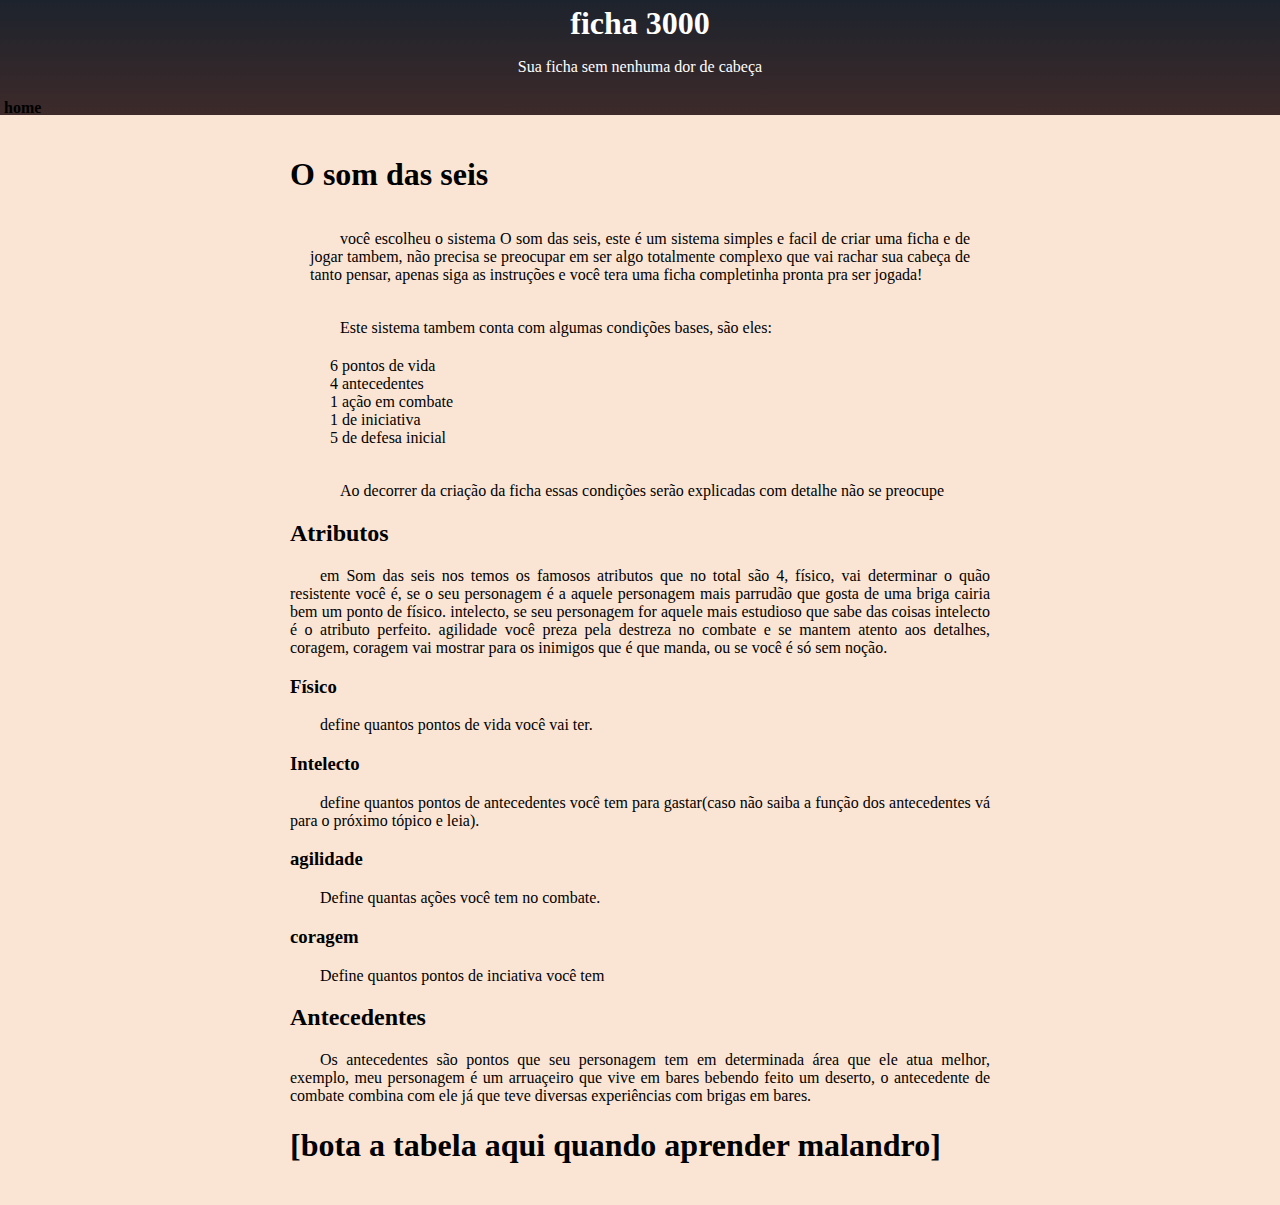
==== sds01.html @ 0e6c527f "atualização do ficha 3000" ====
<!DOCTYPE html>
<html lang="pt-br">
<head>
    <meta charset="UTF-8">
    <meta name="viewport" content="width=device-width, initial-scale=1.0">
    <title>ficha 3000</title>
    <link rel="stylesheet" href='index.css'>
</head>
<body>
    <header>
        <h1>ficha 3000</h1>
        <p>Sua ficha sem nenhuma dor de cabeça</p>
        <nav>
            <a href="index.html">home</a>
            <a href="#"></a>
            <a href="#"></a>
            <a href="#"></a>
        </nav>
    </header>
    <main>
        <article>
            <h1>O som das seis</h1>
            <p>você escolheu o sistema O som das seis, este é um sistema simples e facil de criar uma ficha e de jogar tambem, não precisa se preocupar em ser algo totalmente complexo que vai rachar sua cabeça de tanto pensar, apenas siga as instruções e você tera uma ficha completinha pronta pra ser jogada!</p>
            <p>Este sistema tambem conta com algumas condições bases, são eles:</p>
            <ul type="none">
                <li>6 pontos de vida</li>
                <li>4 antecedentes</li>
                <li>1 ação em combate</li>
                <li>1 de iniciativa</li>
                <li>5 de defesa inicial</li>
            </ul>
            <p>Ao decorrer da criação da ficha essas condições serão explicadas com detalhe não se preocupe</p>
        </article>
        <section id="atributos">
            <h2>Atributos</h2>
            <p>em Som das seis nos temos os famosos atributos que no total são 4, físico, vai determinar o quão resistente você é, se o seu personagem é a aquele personagem mais parrudão que gosta de uma briga cairia bem um ponto de físico. intelecto, se seu personagem for aquele mais estudioso que sabe das coisas intelecto é o atributo perfeito. agilidade você preza pela destreza no combate e se mantem atento aos detalhes, coragem, coragem vai mostrar para os inimigos que é que manda, ou se você é só sem noção.</p>
            <h3>Físico</h3>
            <p>define quantos pontos de vida você vai ter.</p>
            <h3>Intelecto</h3>
            <p>define quantos pontos de antecedentes você tem para gastar(caso não saiba a função dos antecedentes vá para o próximo tópico e leia).</p>
            <h3>agilidade</h3>
            <p>Define quantas ações você tem no combate.</p>
            <h3>coragem</h3>
            <p>Define quantos pontos de inciativa você tem</p>
        </section>
        <section id="antecedentes">
            <h2>Antecedentes</h2>
            <p>Os antecedentes são pontos que seu personagem tem em determinada área que ele atua melhor, exemplo, meu personagem é um arruaçeiro que vive em bares bebendo feito um deserto, o antecedente de combate combina com ele já que teve diversas experiências com brigas em bares.</p>
            <h1>[bota a tabela aqui quando aprender malandro]</h1>
        </section>
        
    </main>
    <footer>

    </footer>
</body>
</html>
---- index.css ----
@charset "UTF-8";

/*
#2a3340
#595856
#d9b18f
#e6d5ce
#a6a6a6
*/

body {
    margin: auto;
    background-color: #fae5d4;
    font-family: Cambria, Cochin, Georgia, Times, 'Times New Roman', serif;
}

header {
    background-image: linear-gradient(#1d232d, rgb(61, 42, 42)) ;
    height: 110px;
    padding-top: 5px;
}
header > p {
    text-align: center;
    color: white;
    text-indent: 0;
}
header > h1 {
    margin: 0;
    color: white;
    text-align: center;
}
header > nav{
    text-align: start;
    margin-top: 23px;
    padding: 0;
}
header > nav > a{
    text-decoration: none;
    color: black;
    font-weight: bolder;
    margin-left: 4px;
}
header > nav > a:hover{
    text-decoration: underline;
}

main {
    background-color: #fae5d4;
    max-width: 700px;
    margin: auto;
    padding: 20px;
}
p {
    text-indent: 30px;
    text-align: justify;
}
main > article > p {
    margin: 20px;
    padding-top: 15px;
}
main > section > div > a {
    text-decoration: none;
    color: white;
}
main > section > div > a:hover {
    text-decoration: underline;
}
section#options {
    display: flex;
    justify-content: space-around;
    padding: 20px;
}
#sds {
    background-color: rgb(121, 81, 1);
    padding: 20px;
    border-radius: 11px;
    width: 100px;
}
#op {
    background-color: purple;
    padding: 20px;
    border-radius: 11px;
}
#ded {
    background-color: brown;
    padding: 20px;
    border-radius: 11px;
    width: 100px;
    text-align: center;
}

footer > p {
    text-align: center;
}
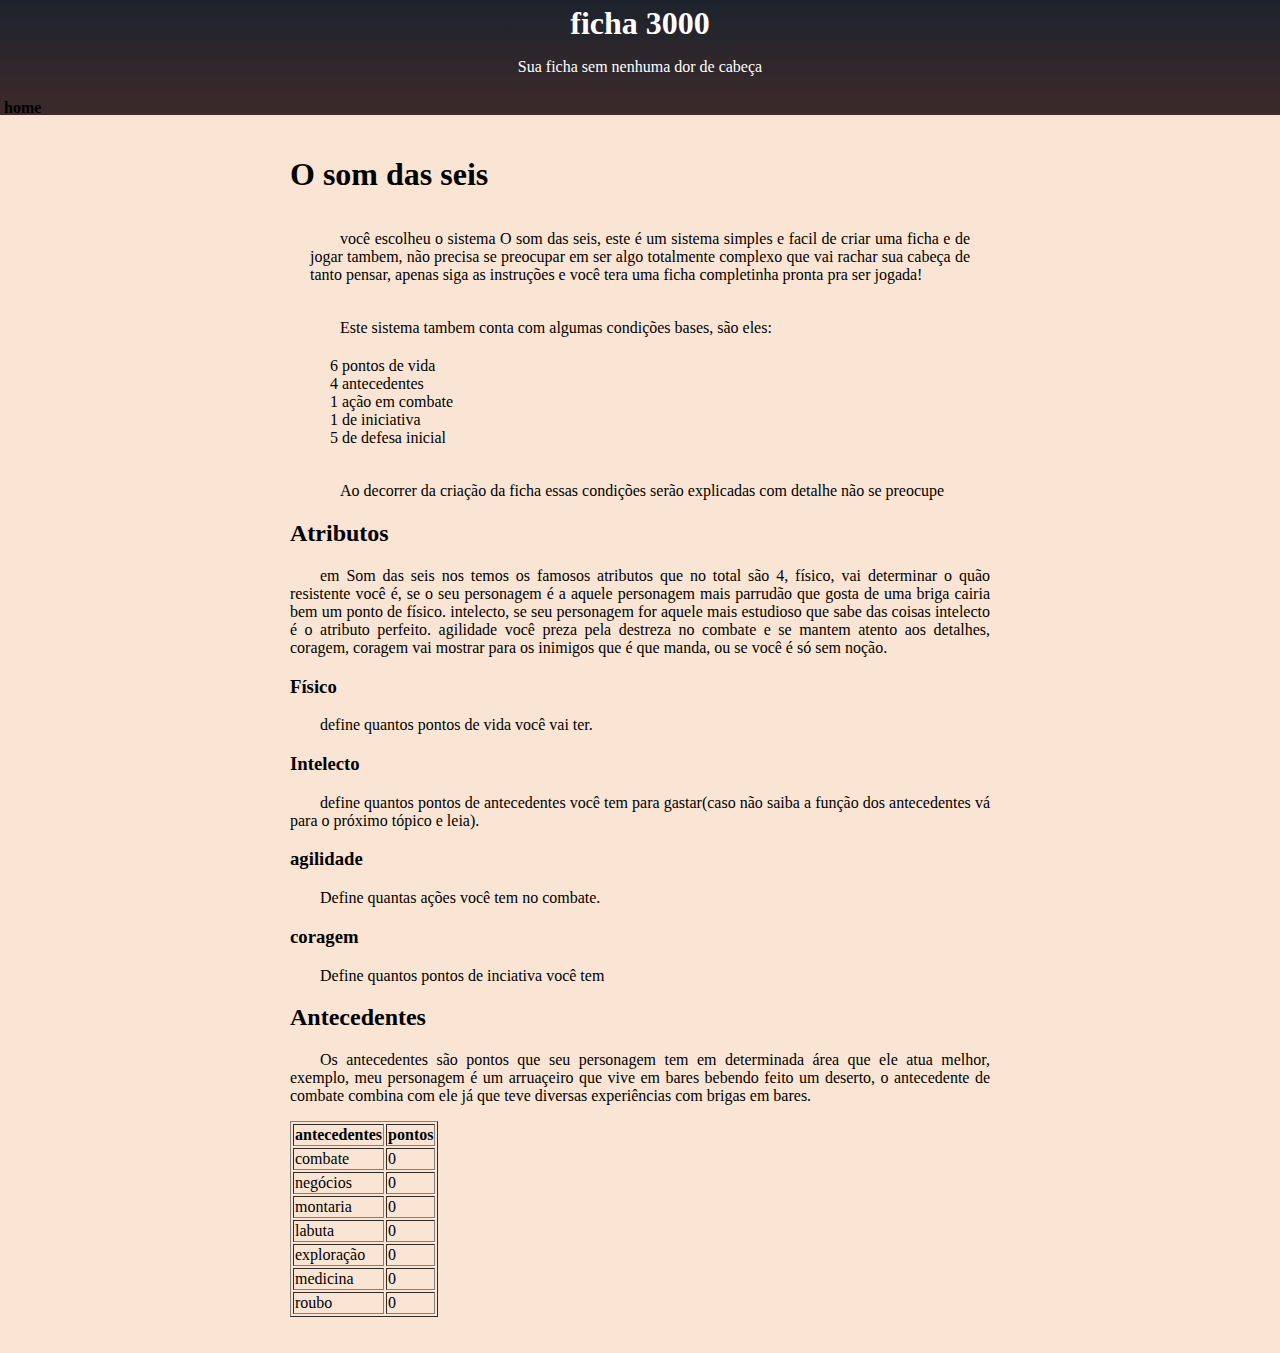
==== commit 93c86798: "update da tabela dos antecedentes" ====
--- a/sds01.html
+++ b/sds01.html
@@ -46,9 +46,44 @@
         <section id="antecedentes">
             <h2>Antecedentes</h2>
             <p>Os antecedentes são pontos que seu personagem tem em determinada área que ele atua melhor, exemplo, meu personagem é um arruaçeiro que vive em bares bebendo feito um deserto, o antecedente de combate combina com ele já que teve diversas experiências com brigas em bares.</p>
-            <h1>[bota a tabela aqui quando aprender malandro]</h1>
+            <section id="tabela-antecedentes">
+            <table border="1px">
+                <thead>
+                    <th>antecedentes</th>
+                    <th>pontos</th>
+                </thead>
+                <tr>
+                    <td>combate</td>
+                    <td>0</td>
+                </tr>
+                <tr>
+                    <td>negócios</td>
+                    <td>0</td>
+                </tr>
+                <tr>
+                    <td>montaria</td>
+                    <td>0</td>
+                </tr>
+                <tr>
+                    <td>labuta</td>
+                    <td>0</td>
+                </tr>
+                <tr>
+                    <td>exploração</td>
+                    <td>0</td>
+                </tr>
+                <tr>
+                    <td>medicina</td>
+                    <td>0</td>
+                </tr>
+                <tr>
+                    <td>roubo</td>
+                    <td>0</td>
+                </tr>
+            </table>
+                <p></p>
+            </section>
         </section>
-        
     </main>
     <footer>
 
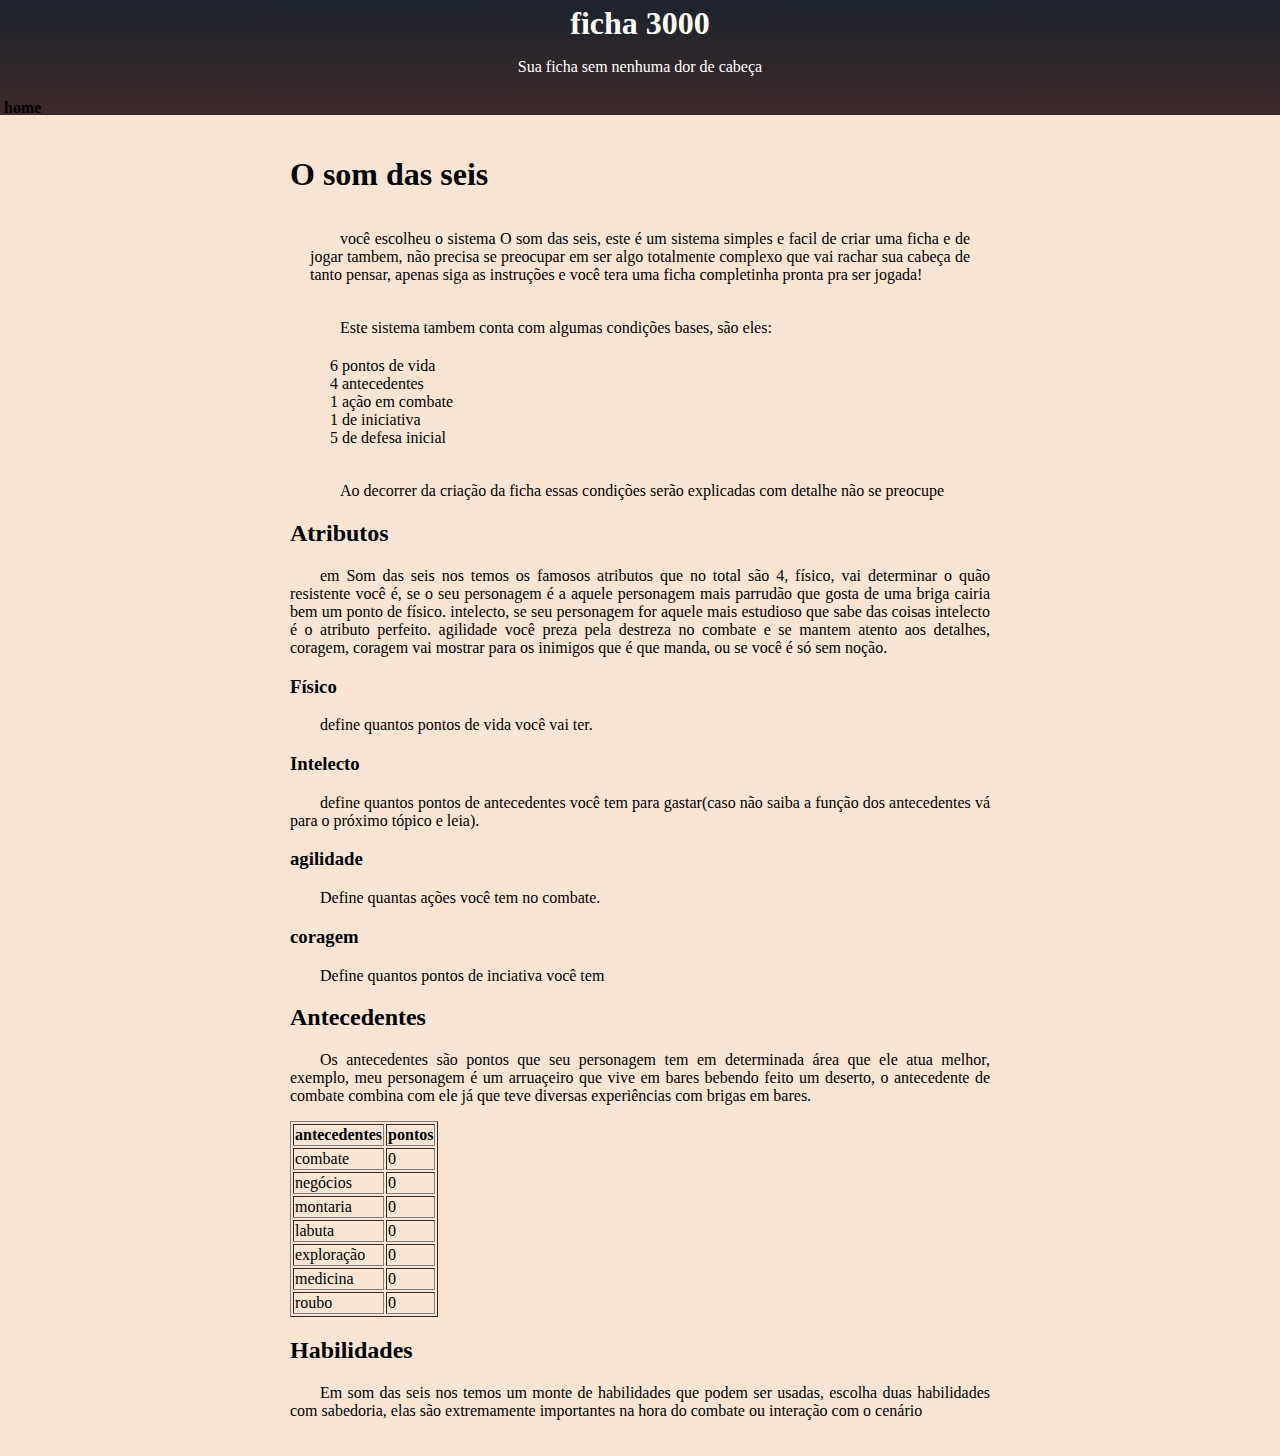
==== commit 349958a8: "update da area de habilidades" ====
--- a/sds01.html
+++ b/sds01.html
@@ -84,6 +84,10 @@
                 <p></p>
             </section>
         </section>
+        <section id="habilidades">
+            <h2>Habilidades</h2>
+            <p>Em som das seis nos temos um monte de habilidades que podem ser usadas, escolha duas habilidades com sabedoria, elas são extremamente importantes na hora do combate ou interação com o cenário</p>
+        </section>
     </main>
     <footer>
 
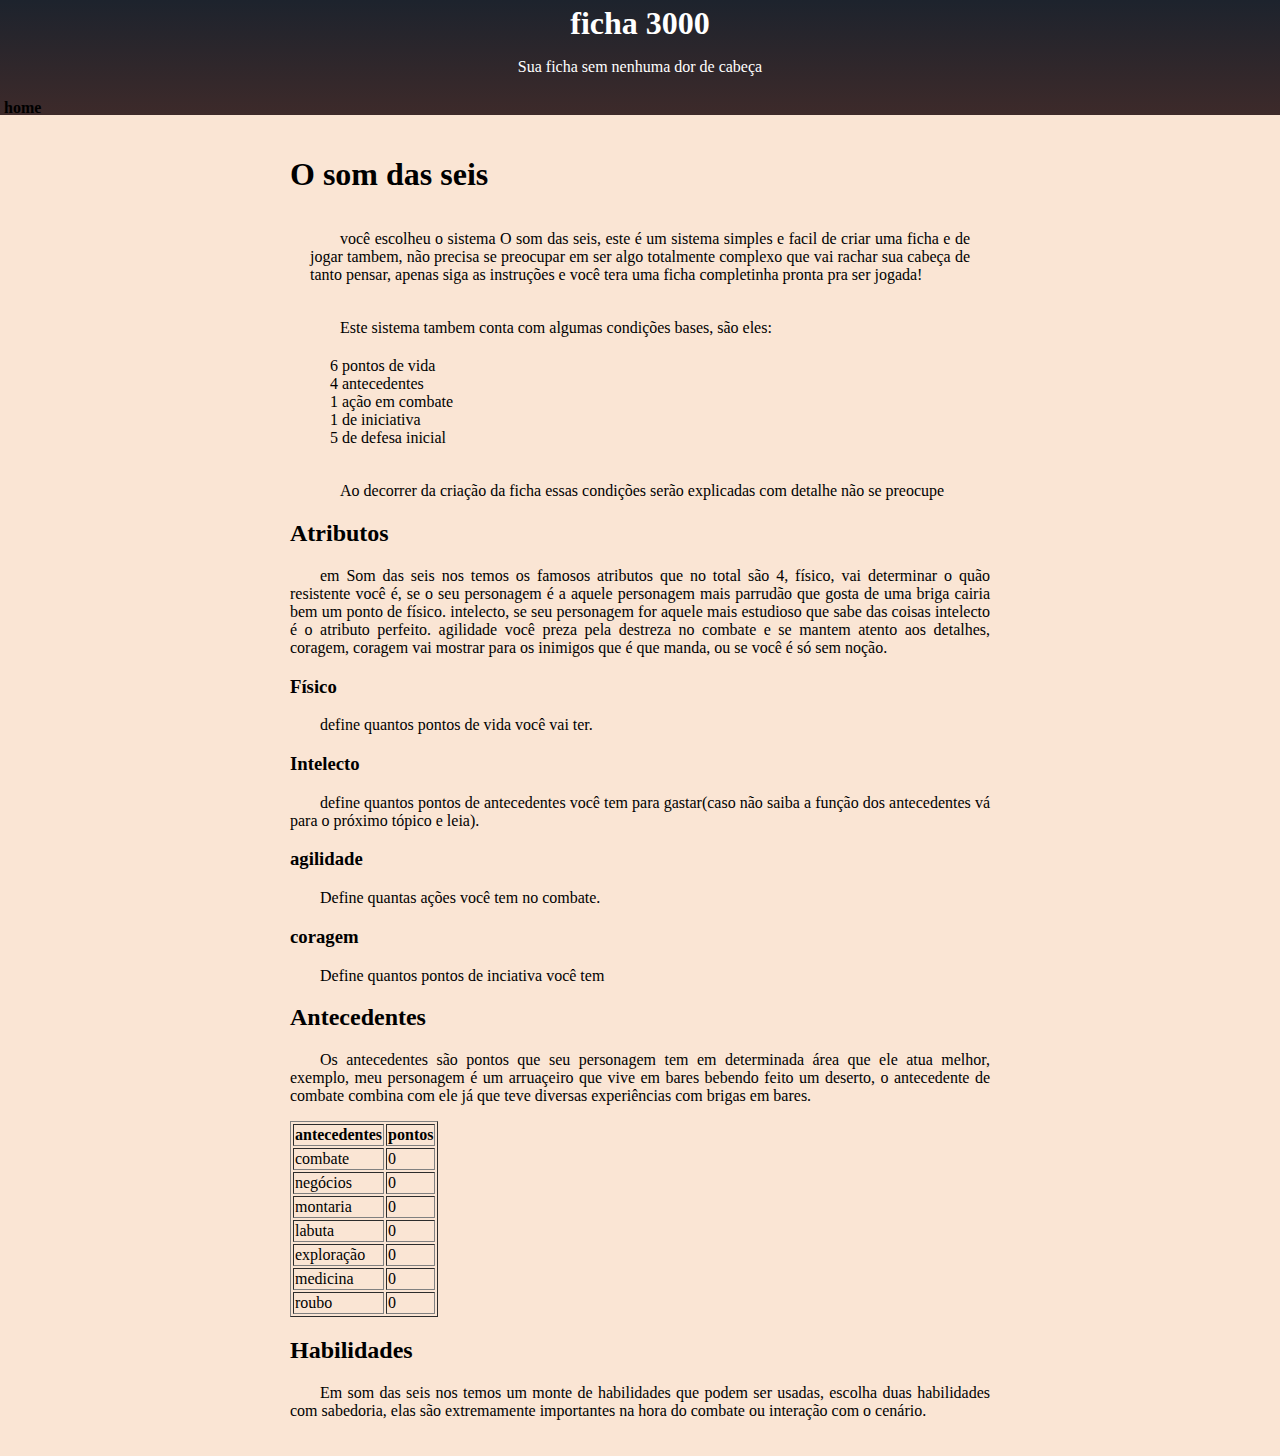
==== commit 6f123ed3: "update" ====
--- a/sds01.html
+++ b/sds01.html
@@ -86,7 +86,7 @@
         </section>
         <section id="habilidades">
             <h2>Habilidades</h2>
-            <p>Em som das seis nos temos um monte de habilidades que podem ser usadas, escolha duas habilidades com sabedoria, elas são extremamente importantes na hora do combate ou interação com o cenário</p>
+            <p>Em som das seis nos temos um monte de habilidades que podem ser usadas, escolha duas habilidades com sabedoria, elas são extremamente importantes na hora do combate ou interação com o cenário.</p>
         </section>
     </main>
     <footer>
